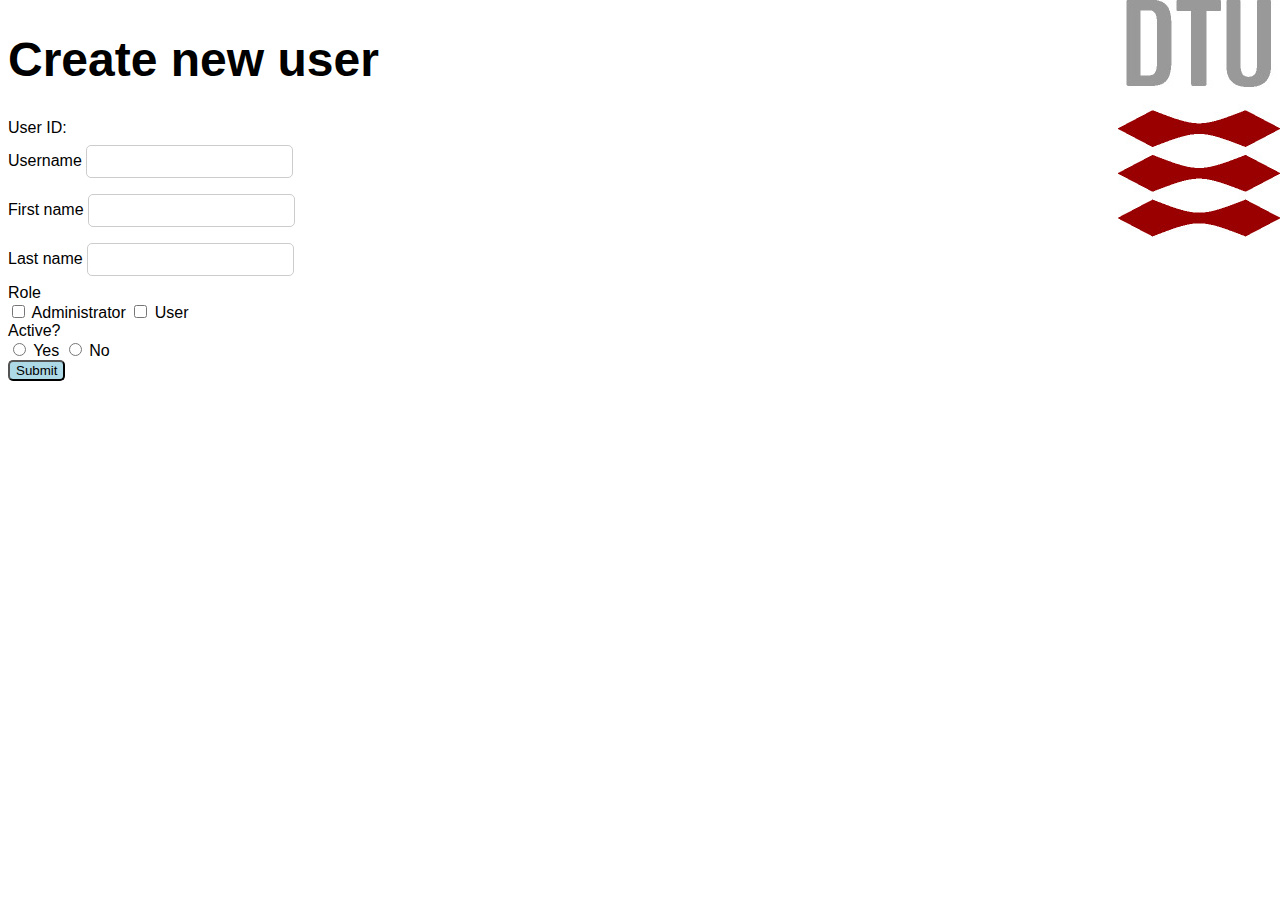
==== web/useredit.html @ 0c2b8733 "Early html and css" ====
<!DOCTYPE html>
<html>
<head>
<meta charset="UTF-8">
<title>User creation</title>
<link rel="stylesheet" type="text/css" href="main.css">
</head>
<body>
	<h1>Create new user</h1>
	User ID: <!-- Get next user ID somehow --> <br>
	<form method="post">
	Username <input type="text" name="username"><br>
	First name <input type="text" name="firstname"><br>
	Last name <input type="text" name="lastname"><br>
	Role<br>
	<input type="checkbox" name="admin" value="admin"> Administrator
	<input type="checkbox" name="user" value="user"> User
	<br>
	Active?<br>
	<input type="radio" name="active" value="yes"> Yes
	<input type="radio" name="active" value="no"> No
	<br>
	<input type="submit">
	</form>
</body>
</html>
---- web/main.css ----
@charset "UTF-8";
body {
	font-size: 100%;
	font-family: "Century Gothic", CenturyGothic, AppleGothic, sans-serif;
	background: url("dtu.bmp") no-repeat fixed top right;
}

h1 {
	font-size: 3em;
	
}

h2 {
	font-size: 2em;
	
}

table, th, td {
	border: 1px solid black;
	border-collapse: collapse;
	
}

th, td {
	padding: 10px;
	text-align: left;
}

tr:nth-child(even) {
	background-color: #f0f0ff;
}

#loginbox {
	width: 40%;
	margin: auto;
	border: 1px solid;
	border-radius: 5px;
	box-shadow: 5px 5px 10px;
	text-align: center;
}

input[type=text] {
    padding: 8px 14px;
    margin: 8px 0;
    display: inline-block;
    border: 1px solid #ccc;
    border-radius: 5px;
    box-sizing: border-box;
}
input[type=submit] {
	border-radius: 5px;
	background-color: lightblue;
}
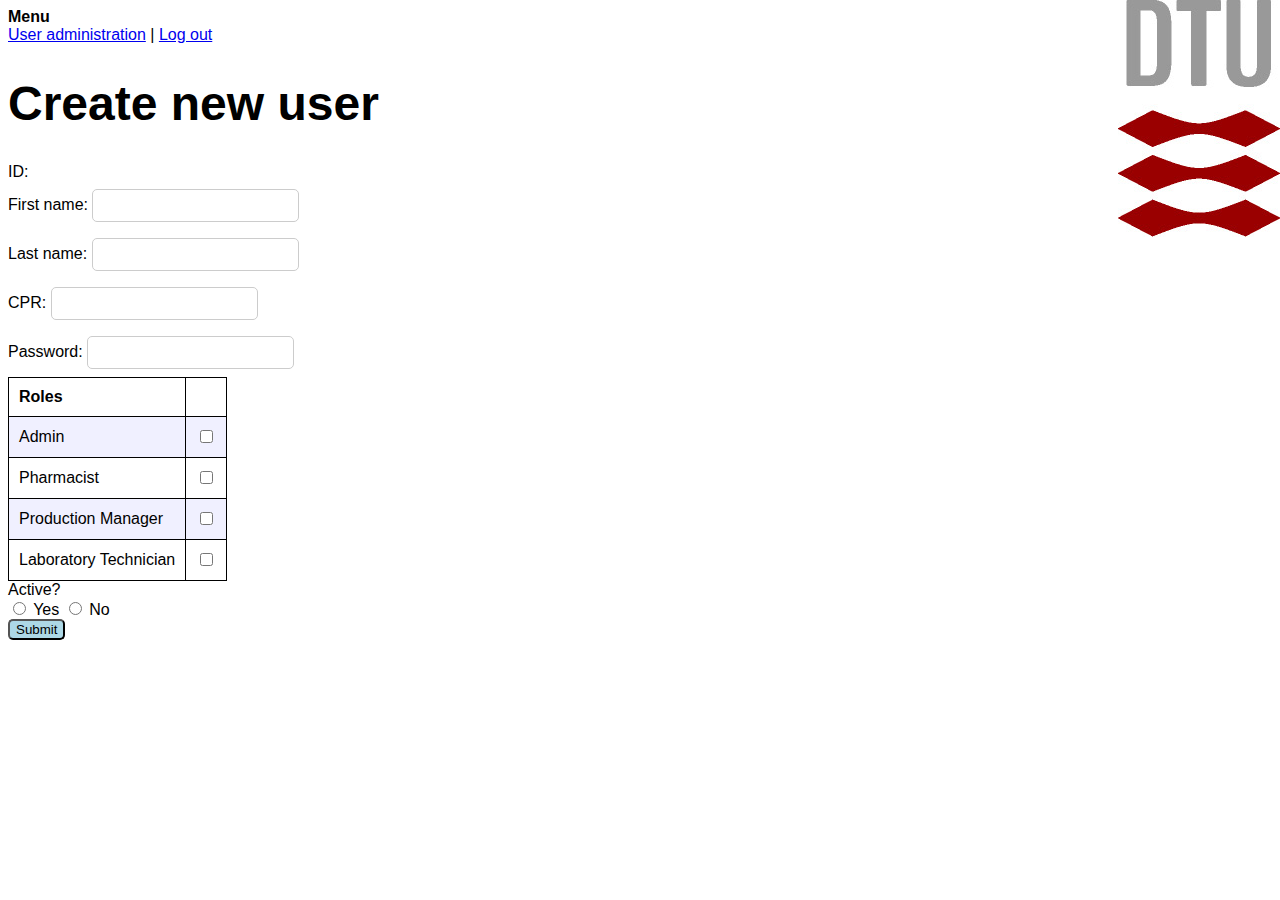
==== commit ddc38b7b: "Corrections to user creation page" ====
--- a/web/useredit.html
+++ b/web/useredit.html
@@ -6,21 +6,47 @@
 <link rel="stylesheet" type="text/css" href="main.css">
 </head>
 <body>
+	<b>Menu</b>
+	<br>
+	<a href="useradmin.html">User administration</a> |
+	<a href="logout">Log out</a>
+	<br>
+
 	<h1>Create new user</h1>
-	User ID: <!-- Get next user ID somehow --> <br>
+	ID:
+	<!-- Get next user ID somehow -->
+	<br>
 	<form method="post">
-	Username <input type="text" name="username"><br>
-	First name <input type="text" name="firstname"><br>
-	Last name <input type="text" name="lastname"><br>
-	Role<br>
-	<input type="checkbox" name="admin" value="admin"> Administrator
-	<input type="checkbox" name="user" value="user"> User
-	<br>
-	Active?<br>
-	<input type="radio" name="active" value="yes"> Yes
-	<input type="radio" name="active" value="no"> No
-	<br>
-	<input type="submit">
+		First name: <input type="text" name="firstname"><br> Last
+		name: <input type="text" name="lastname"><br> CPR: <input
+			type="text" name="cpr"><br> Password: <input type="text"
+			name="paswword"><br>
+		<table>
+			<tr>
+				<th>Roles</th>
+				<th></th>
+			</tr>
+			<tr>
+				<td>Admin</td>
+				<td><input type="checkbox" name="admin" value="true"></td>
+			</tr>
+			<tr>
+				<td>Pharmacist</td>
+				<td><input type="checkbox" name="pharmacist" value="true"></td>
+			</tr>
+			<tr>
+				<td>Production Manager</td>
+				<td><input type="checkbox" name="prodman" value="true"></td>
+			</tr>
+			<tr>
+				<td>Laboratory Technician</td>
+				<td><input type="checkbox" name="labtech" value="true"></td>
+			</tr>
+		</table>
+
+		Active?<br> <input type="radio" name="active" value="yes">
+		Yes <input type="radio" name="active" value="no"> No <br>
+		<input type="submit">
 	</form>
 </body>
 </html>